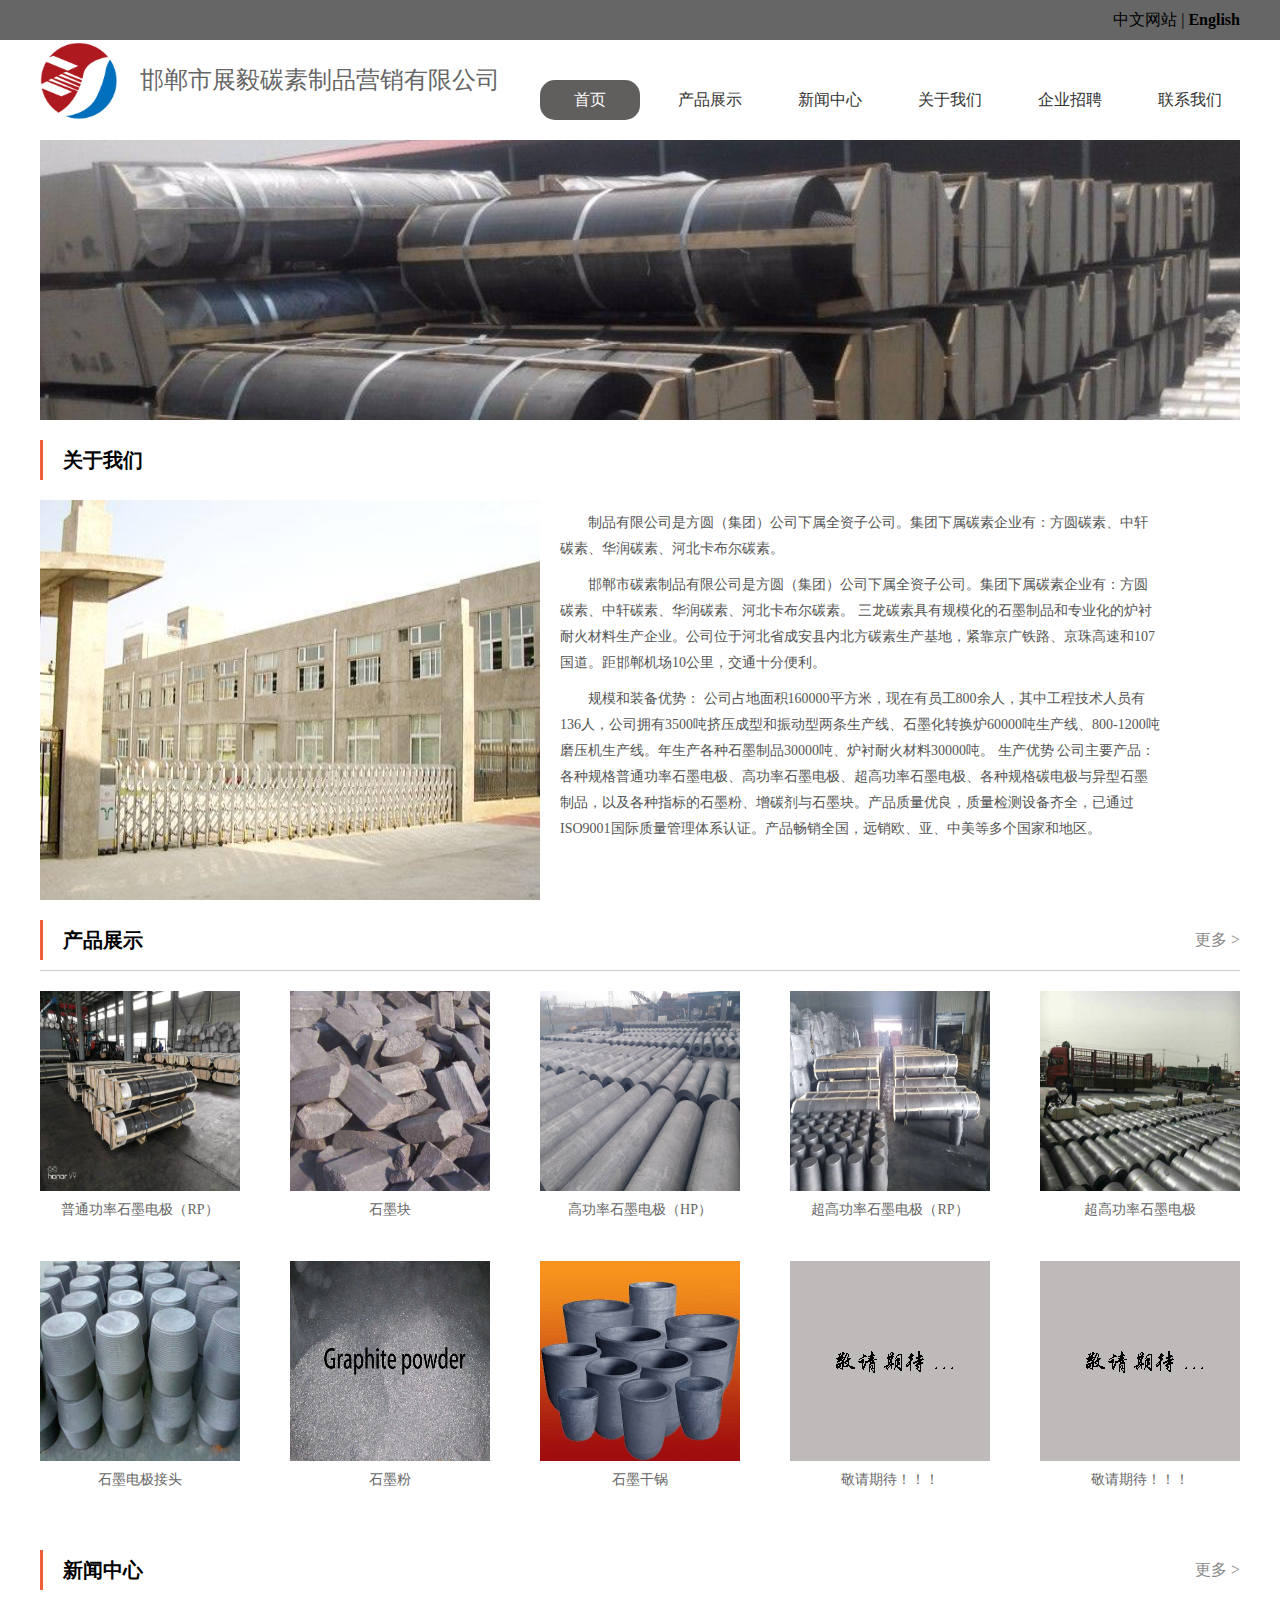
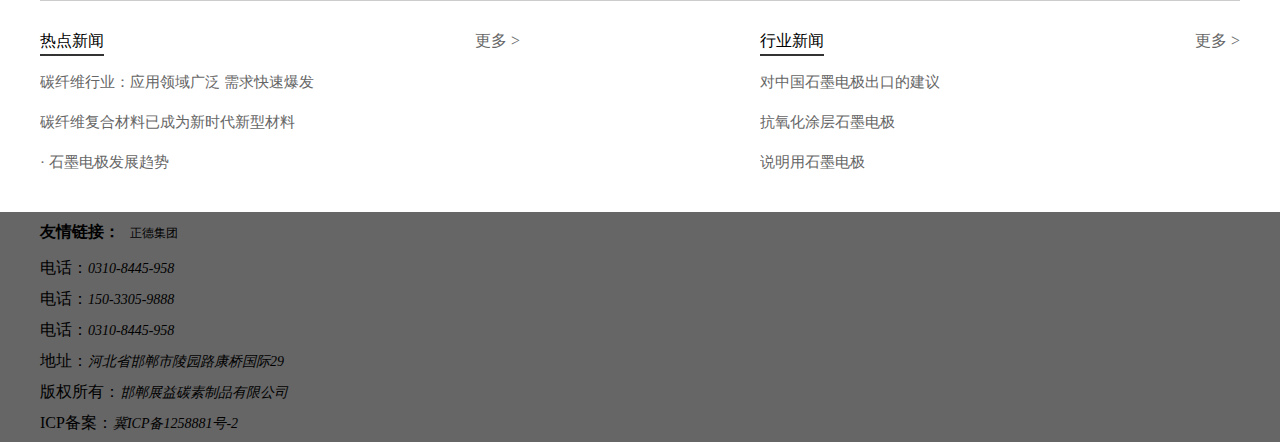
==== index.html @ 2c911a8d "" ====
<!doctype html>
<html lang="en">
<head>
    <meta charset="UTF-8">
    <meta name="viewport"
          content="width=device-width, user-scalable=no, initial-scale=1.0, maximum-scale=1.0, minimum-scale=1.0">
    <meta http-equiv="X-UA-Compatible" content="ie=edge">
    <meta name="keywords" content="展毅碳素,展毅碳素制品营销有限公司,邯郸市,邯郸市展毅碳素,中国碳素,">
    <link rel="icon" href="images/logo2.png">
    <link rel="stylesheet" href="css/header.css">
    <link rel="stylesheet" href="css/index.css">
    <title>展毅碳素制品营销有限公司</title>
</head>
<body style="">
<div class="box">
    <div class="header">
        <div class="header-top ">
            <div class="wrap">
                <a href="index.html"><span>中文网站</span></a> |
                <a href=""><b>English</b></a>
            </div>
        </div>
        <div class="nav wrap clearFix">
            <h6 class="logo fl">
                <a class="clearFix" href="index.html">
                    <img class="fl" src="images/logo2.png" alt="">
                    <span class="fl">
                        邯郸市展毅碳素制品营销有限公司 <br>
                    </span>
                </a>
            </h6>
            <div class="nav-nav fl">
                <ul class="clearFix">
                    <li class="active"><a href="javaScript:;">首页</a></li>
                    <li><a href="code/product.html">产品展示</a></li>
                    <li><a href="code/new.html">新闻中心</a></li>
                    <li><a href="code/about.html">关于我们</a></li>
                    <li><a href="code/recruit.html">企业招聘</a></li>
                    <li><a href="code/contact.html">联系我们</a></li>
                </ul>
            </div>
        </div>
    </div>
    <!--<div class="line wrap"></div>-->
    <div class="content">
        <div class="play wrap" id="play">
            <ul class="play-img" id="play-img">
                <li class="play-active"><a href="javaScript:;"><img src="images/hello.jpg" alt=""></a></li>
            </ul>
            <div class="play-L-R wrap">
            </div>
            <div class="play-box" id="play-box">
                <ul class="play-btn clearFix ">
                </ul>
            </div>
        </div>
        <div class="we wrap">
            <h2 class="h2">
                <span>关于我们</span>
            </h2>
            <div class="we-content clearFix">
                <img class="fl" src="images/gongs.jpg" alt="">
                <p class="fr">制品有限公司是方圆（集团）公司下属全资子公司。集团下属碳素企业有：方圆碳素、中轩碳素、华润碳素、河北卡布尔碳素。
                </p>
                <p>
                    邯郸市碳素制品有限公司是方圆（集团）公司下属全资子公司。集团下属碳素企业有：方圆碳素、中轩碳素、华润碳素、河北卡布尔碳素。 三龙碳素具有规模化的石墨制品和专业化的炉衬耐火材料生产企业。公司位于河北省成安县内北方碳素生产基地，紧靠京广铁路、京珠高速和107国道。距邯郸机场10公里，交通十分便利。
                </p>
               <p> 规模和装备优势：
                   公司占地面积160000平方米，现在有员工800余人，其中工程技术人员有136人，公司拥有3500吨挤压成型和振动型两条生产线、石墨化转换炉60000吨生产线、800-1200吨磨压机生产线。年生产各种石墨制品30000吨、炉衬耐火材料30000吨。 生产优势 公司主要产品：各种规格普通功率石墨电极、高功率石墨电极、超高功率石墨电极、各种规格碳电极与异型石墨制品，以及各种指标的石墨粉、增碳剂与石墨块。产品质量优良，质量检测设备齐全，已通过ISO9001国际质量管理体系认证。产品畅销全国，远销欧、亚、中美等多个国家和地区。
               </p>
            </div>
        </div>
        <div class="product wrap">
            <h2 class="h2">
                <span>产品展示</span>
                <i><a href="code/product.html">更多 ></a></i>
            </h2>
            <div class="line"></div>
            <div class="product-content">
                <ul class="clearFix">
                    <li class="product-content-active">
                        <a href="javaScript:;">
                            <div class="product-content-img"><img src="images/img_1.jpg" alt=""></div>
                            <p>普通功率石墨电极（RP）</p>
                        </a>
                    </li>
                    <li>
                        <a href="javaScript:;">
                            <div class="product-content-img"><img src="imgs/img_13.jpg" alt=""></div>
                            <p>石墨块</p>
                        </a>
                    </li>
                    <li>
                        <a href="javaScript:;">
                            <div class="product-content-img"><img src="imgs/img_3.jpg" alt=""></div>
                            <p title="High power graphite electrode">高功率石墨电极（HP）</p>
                        </a>
                    </li>
                    <li>
                        <a href="javaScript:;">
                            <div class="product-content-img"><img src="imgs/img_4.jpg" alt=""></div>
                            <p title="Ultra high power graphite electrode (UHP300 to UHP600)">超高功率石墨电极（RP）</p>
                        </a>
                    </li>
                    <li>
                        <a href="javaScript:;">
                            <div class="product-content-img"><img src="imgs/img_5.jpg" alt=""></div>
                            <p>超高功率石墨电极</p>
                        </a>
                    </li>
                    <li>
                        <a href="javaScript:;">
                            <div class="product-content-img"><img src="imgs/img_11.jpg" alt=""></div>
                            <p>石墨电极接头</p>
                        </a>
                    </li>
                    <li>
                        <a href="javaScript:;">
                            <div class="product-content-img"><img src="imgs/img_12.png" alt=""></div>
                            <p>石墨粉</p>
                        </a>
                    </li>
                    <li>
                        <a href="javaScript:;">
                            <div class="product-content-img"><img src="imgs/img_10.jpg" alt=""></div>
                            <p>石墨干锅</p>
                        </a>
                    </li>
                    <li>
                        <a href="javaScript:;">
                            <div class="product-content-img"><img src="images/qidai.gif" alt=""></div>
                            <p>敬请期待！！！</p>
                        </a>
                    </li>
                    <li>
                        <a href="javaScript:;">
                            <div class="product-content-img"><img src="images/qidai.gif" alt=""></div>
                            <p>敬请期待！！！</p>
                        </a>
                    </li>
                </ul>
            </div>
        </div>
        <div class="new wrap">
            <h2 class="h2">
                <span>新闻中心</span>
                <i><a href="code/new.html">更多 ></a></i>
            </h2>
            <div class="line wrap"></div>
            <div class="new-content clearFix">
                <div class="new-content-left fl">
                    <h3 class="clearFix">
                        <span>热点新闻</span>
                        <a class="fr" href="code/new.html">更多 ></a>
                    </h3>
                    <ul class="new-content-left-content">
                        <li class="clearFix">
                            <a class="fl" href="news/new_1.html">碳纤维行业：应用领域广泛 需求快速爆发</a>
                        </li>
                        <li class="clearFix">
                            <a class="fl" href="news/new_2.html">碳纤维复合材料已成为新时代新型材料</a>
                        </li>
                        <li class="clearFix">
                            <a class="fl" href="news/new_3.html">· 石墨电极发展趋势</a>
                        </li>
                    </ul>
                </div>
                <div class="new-content-right new-content-left fr">
                    <h3 class="clearFix"><span>行业新闻</span>
                        <a class="fr" href="code/new.html">更多 ></a>
                    </h3>
                    <ul class="new-content-left-content">
                        <li class="clearFix">
                            <a class="fl" href="news/new_4.html">对中国石墨电极出口的建议</a>
                        </li>
                        <li class="clearFix">
                            <a class="fl" href="news/new_5.html">抗氧化涂层石墨电极</a>
                        </li>
                        <li class="clearFix">
                            <a class="fl" href="news/new_6.html">说明用石墨电极</a>
                        </li>
                    </ul>
                </div>
            </div>
        </div>
    </div>
    <div class="footer clearFix">
        <div class="footer-box clearFix wrap">
            <div class="footer-box-content fl">
                <div class="footer-url clearFix wrap">
                    <h4 class="fl">友情链接：</h4>
                    <ul class="fl">
                        <li>
                            <a href="http://www.zhengdejituan.net">
                                正德集团
                            </a>
                        </li>
                    </ul>
                </div>
                <div class="footer-content">
                    <p>
                        <span>电话：</span><i>0310-8445-958 </i>
                    </p>
                    <p>
                        <span>电话：</span><i>150-3305-9888 </i>
                    </p>
                    <p>
                        <span>电话：</span><i>0310-8445-958 </i>
                    </p>
                    <p>
                        <span>地址：</span><i>河北省邯郸市陵园路康桥国际29</i>
                    </p>
                    <p>
                        <span>
版权所有：</span><i>邯郸展益碳素制品有限公司</i>
                    </p>
                    <p>
                        <span>ICP备案：</span><i>冀ICP备1258881号-2</i>
                    </p>
                </div>
            </div>
        </div>
    </div>
</div>
</body>
</html>
<script type="text/javascript" src="js/index.js"></script>
---- css/header.css ----
.header{

    position:fiXed;
    z-index:100;
    width: 100%;

}
.header .header-top {
    background-color: #666;
    height: 40px;
    line-height: 40px;

}
.header .header-top div{
    text-align: right;
    margin: 0px auto;
}
.header .header-top div a{
    color:#000;
}
.nav {
    height: 80px;
    padding-bottom: 20px;
    background-color: #fff;
}

.nav .logo {
    width: 40%;
}

.nav .logo a {
    line-height: 80px;
    display: inline-block;
}

.nav .logo a span {
    font-size: 24px;
    height: 100%;
    display: inline-block;
    color: #666;
    margin-left: 20px;
    font-weight:normal;
}
.nav .logo a span {
    font-size: 24px;
    height: 100%;
    display: inline-block;
    color: #666;
    margin-left: 20px;
    font-weight: normal;
}
.nav .logo a img {
    width: 80px;
}

.nav .nav-nav {
    line-height: 80px;
    float: right;
    margin-top: 40px;
}

.nav .nav-nav ul .active {
    background-color: #615e5e;
}

.nav .nav-nav ul .active a {
    color: #fff;
}

.nav .nav-nav ul li a:hover {
    background-color: #615e5e;
    color: #fff;
}

.nav .nav-nav ul li {
    overflow: hidden;
    border-radius: 15px;
    margin-left: 20px;
    text-align: center;
    float: left;
    height: 40px;
    line-height: 40px;
    width: 100px;
}

.nav .nav-nav ul li a {
    -webkit-transition: background .5s;
    -moz-transition: background .5s;
    -ms-transition: background .5s;
    -o-transition: background .5s;
    transition: background .5s;
    display: inline-block;
    width: 100%;
    height: 100%;
    font-size: 16px;
    color: #333;
}
---- css/index.css ----
﻿/*通用样式*/
* {
    margin: 0;
    padding: 0;
}

li {
    list-style: none;
}

img {
    border: none;
    display: block;
}

.fl {
    float: left;
}

.fr {
    float: right;
}

a {
    text-decoration: none;
}

a:link {
    text-decoration: none;
}

a:visited {
    text-decoration: none;
}

.clearFix:after {
    content: '';
    display: block;
    clear: both;
}

.clear {
    zoom: 1;
}

/*这是宽1200px样式*/
.wrap {
    width: 1200px;
    margin: 0 auto;
}

/*这是分割线熟悉*/
.line {

    width: 1200px;
    line-height: 0px;
    border-top: 1px solid #ccc;
    margin: 10px auto;
}

.box {
    overflow: hidden;
    padding: 0;
    margin: 0;
    display: block;
}

.header {
    background-color: #fff;
    position: fixed;
    z-index: 100;
    width: 100%;
}

.header .header-top {
    height: 40px;
    line-height: 40px;
    background-color: #666;
}

.nav {
    height: 80px;
}
.nav .logo {
    width: 40%;
}
.nav .logo a {
    line-height: 80px;
    display: inline-block;
}
.nav .logo a span {
    font-size: 24px;
    height: 100%;
    display: inline-block;
    color: #666;
    margin-left: 20px;
    font-weight: normal;
}
.nav .logo a img {
    width: 80px;
}
.nav .nav-nav {
    line-height: 80px;
    float: right;
    margin-top: 40px;
}
.nav .nav-nav ul .active {
    background-color: #615e5e;
}
.nav .nav-nav ul .active a {
    color: #fff;
}

.nav .nav-nav ul li a:hover {
    background-color: #615e5e;
    color: #fff;
}

.nav .nav-nav ul li {
    overflow: hidden;
    border-radius: 15px;
    margin-left: 20px;
    text-align: center;
    float: left;
    height: 40px;
    line-height: 40px;
    width: 100px;
}

.nav .nav-nav ul li a {
    -webkit-transition: background .5s;
    -moz-transition: background .5s;
    -ms-transition: background .5s;
    -o-transition: background .5s;
    transition: background .5s;
    display: inline-block;
    width: 100%;
    height: 100%;
    font-size: 16px;
    color: #333;
}

.content {
    margin-top: 120px;
}

.play {
    position: relative;
    height: 300px;
    overflow: hidden;

}
.play ul li a img{
    width: 100%;
}
.play .play-img li {
    display: none;
}

.play .play-img .play-active {
    display: block;
}

/*左右按钮*/
.play .play-L-R .play-L-left {
    transition: opacity .5s;
    opacity: .5;
    position: absolute;
    left: 25%;
    top: 50%;
    width: 50px;
    height: 50px;
    background: url("../images/left-right.png") 0 0 repeat;
}

.play .play-L-R .play-L-right {
    transition: opacity .5s;
    opacity: .5;
    position: absolute;
    left: 75%;
    top: 50%;
    width: 50px;
    height: 50px;
    background: url("../images/left-right.png") -60px 0 no-repeat;
}

.play .play-L-R .play-L-right:hover {
    opacity: 1;
}

.play .play-L-R .play-L-left:hover {
    opacity: 1;
}

.play .play-box {
    text-align: center;

    position: absolute;
    left: 0;
    bottom: 20px;
    width: 100%;
    height: 30px;
}

.play .play-btn {
    display: inline-block;
    z-index: 99;
    line-height: 30px;
}

.play .play-btn li {
    display: inline-block;
    float: left;
    margin-left: 10px;
    height: 20px;
    line-height: 35px;
}

.play .play-btn .play-btn-active {
    background-color: #333;
}

.play .play-btn li a {

    display: inline-block;
    width: 20px;
    height: 20px;
    border-radius: 50%;
    background-color: #ffffff;
}

.product {
    height: 630px;
    overflow: hidden;
}

.h2 {
    margin-top: 20px;
    line-height: 40px;
    height: 40px;
    font-size: 20px;
    border-left: 3px solid #f05f37;
}

.h2 span {
    margin-left: 20px;
}

.h2 i a {

    font-size: 16px;
    color: #888;
    float: right;
    font-weight: normal;
    font-style: normal;
}

.product .product-content {
    width: 1250px;
    margin-top: 20px;
}

.product .product-content .product-content-active {
}

.product .product-content ul li {
    margin-right: 50px;
    float: left;
    overflow: hidden;
    width: 200px;
    height: 270px;
}

.product .product-content .product-content-img {
    overflow: hidden;
    height: 200px;
    width: 200px;
}

.product .product-content .product-content-img img {

    transition: 1s;
    width: 200px;
    height: 200px;
}

.product .product-content .product-content-img img:hover {
    -webkit-transform: scale(1.1);
    -moz-transform: scale(1.1);
    -ms-transform: scale(1.1);
    -o-transform: scale(1.1);
    transform: scale(1.1);
}

.product .product-content ul li p {
    font-size: 14px;
    color: #666;
    margin-top: 10px;
    text-align: center;
    height: 40px;
    overflow: hidden;
    display: -webkit-box;
    -webkit-line-clamp: 2;
    text-overflow: ellipsis;
    -webkit-box-orient: vertical;
}

.we .we-content {
    margin-top: 20px;
}

.we .we-content img {
    width: 500px;
    height: 400px;
    padding-right: 20px;
}

.we .we-content p{
    margin-top: 10px;
    text-indent: 2em;
    width: 600px;
    font-size: 14px;
    color: #555;
    line-height: 26px;
    float: left;
}

/*新闻中心*/
.new .new-content {
    margin-top: 30px;
}

.new .new-content .new-content-left {
}

.new .new-content .new-content-left {
    width: 40%;

}

.new .new-content .new-content-left h3 {
    font-size: 16px;
    font-weight: normal;
}

.new .new-content .new-content-left h3 span {
    padding: 5px 0;
    border-bottom: 2px solid #333333;
}

.new .new-content .new-content-left h3 a {
    color: #666;
}

.new .new-content .new-content-left .new-content-left-content {
    margin-top: 10px;
    color: #000;
}

.new .new-content .new-content-left ul li {
    height: 40px;
    overflow: hidden;
    line-height: 40px;
}

.new .new-content .new-content-left ul li a {
    transition: color .5s;
    font-size: 15px;
    width: 60%;
    color: #666;
    display: -webkit-box;
    -webkit-box-orient: vertical;
    -webkit-line-clamp: 1;
    overflow: hidden;
}

.new .new-content .new-content-left ul li a:hover {
    color: #ff4c0e;
}

.new .new-content .new-content-left ul li i {
    font-size: 14px;
    font-style: normal;
    color: #999;
}

/*底部*/
.footer {
    font-size: 16px;
    margin-top: 30px;
    height: 230px;
    color: #000;
    background-color: #666;
}

.footer .footer-box {

}

.footer .footer-url {
    line-height: 40px;
}

.footer .footer-url h4 {

}

.footer .footer-url ul li {
    float: left;
    padding: 0 10px;
}

.footer .footer-url ul li a {
    color: #000;
    font-size: 12px;
}

.footer .footer-box .footer-box-content {
    width: 50%;
}

.footer .footer-content {
    text-align: left;
}

.footer .footer-content p {
    text-align: left;
    line-height: 30px;
}

.footer .footer-content p i {
    color: #000;
    font-size: 14px;
}

.footer .footer-img {
    height: 230px;
    margin: 50px 50px 0 0;

}

.footer .footer-img img {
    line-height: 230px;
    width: 100px;
    height: 100px;
}

.footer .footer-img p {
    line-height: 30px;
    text-align: center;
}
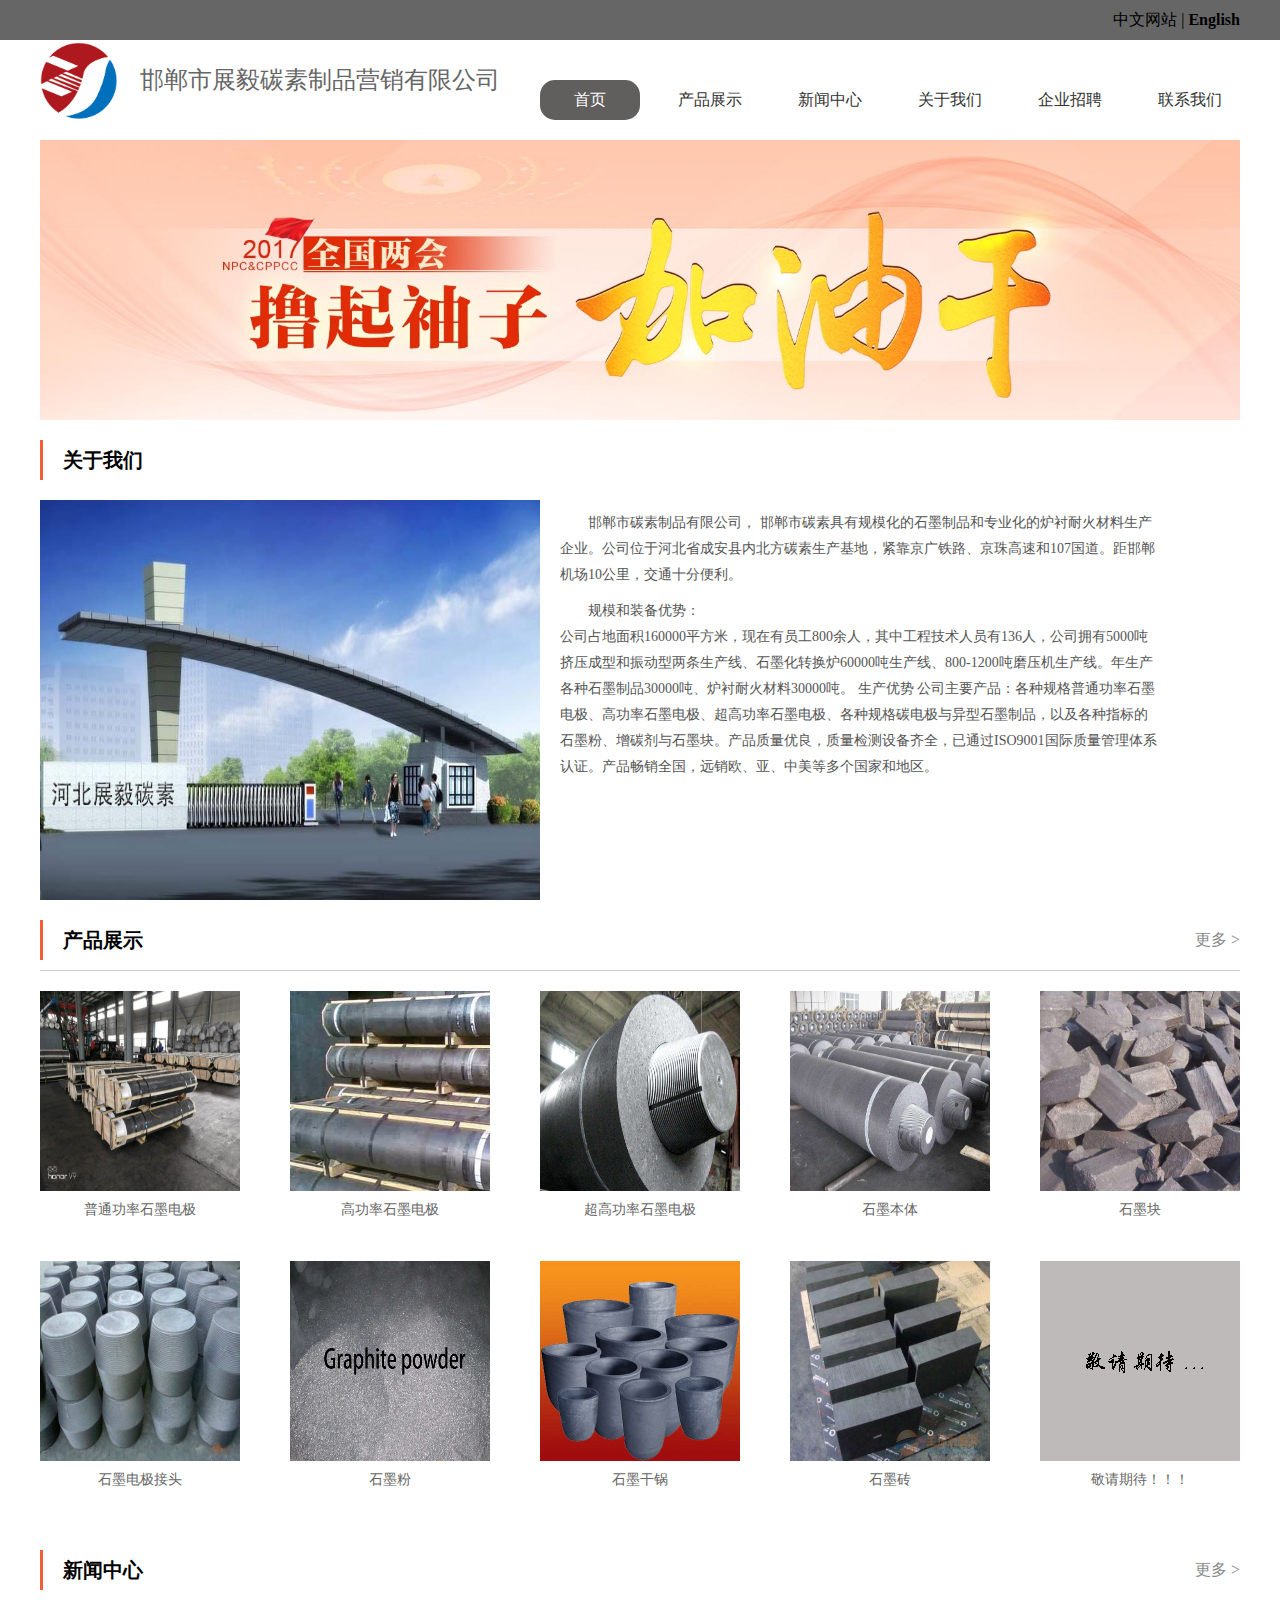
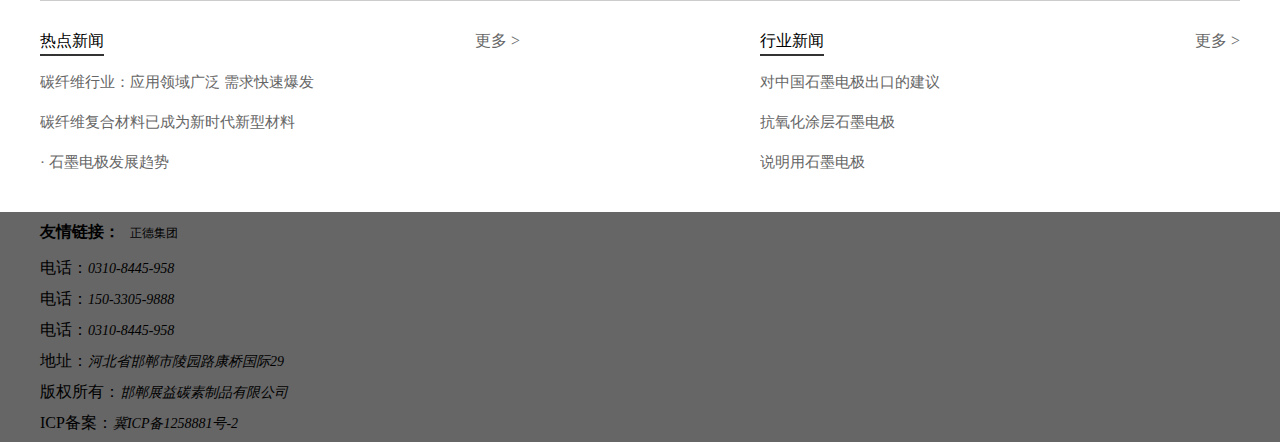
==== commit f30c872a: "" ====
--- a/index.html
+++ b/index.html
@@ -45,7 +45,7 @@
     <div class="content">
         <div class="play wrap" id="play">
             <ul class="play-img" id="play-img">
-                <li class="play-active"><a href="javaScript:;"><img src="images/hello.jpg" alt=""></a></li>
+                <li class="play-active"><a href="javaScript:;"><img src="images/table.jpg" alt=""></a></li>
             </ul>
             <div class="play-L-R wrap">
             </div>
@@ -59,14 +59,12 @@
                 <span>关于我们</span>
             </h2>
             <div class="we-content clearFix">
-                <img class="fl" src="images/gongs.jpg" alt="">
-                <p class="fr">制品有限公司是方圆（集团）公司下属全资子公司。集团下属碳素企业有：方圆碳素、中轩碳素、华润碳素、河北卡布尔碳素。
+                <img class="fl" src="images/tage.jpg" alt="">
+                <p>
+                    邯郸市碳素制品有限公司，  邯郸市碳素具有规模化的石墨制品和专业化的炉衬耐火材料生产企业。公司位于河北省成安县内北方碳素生产基地，紧靠京广铁路、京珠高速和107国道。距邯郸机场10公里，交通十分便利。
                 </p>
-                <p>
-                    邯郸市碳素制品有限公司是方圆（集团）公司下属全资子公司。集团下属碳素企业有：方圆碳素、中轩碳素、华润碳素、河北卡布尔碳素。 三龙碳素具有规模化的石墨制品和专业化的炉衬耐火材料生产企业。公司位于河北省成安县内北方碳素生产基地，紧靠京广铁路、京珠高速和107国道。距邯郸机场10公里，交通十分便利。
-                </p>
-               <p> 规模和装备优势：
-                   公司占地面积160000平方米，现在有员工800余人，其中工程技术人员有136人，公司拥有3500吨挤压成型和振动型两条生产线、石墨化转换炉60000吨生产线、800-1200吨磨压机生产线。年生产各种石墨制品30000吨、炉衬耐火材料30000吨。 生产优势 公司主要产品：各种规格普通功率石墨电极、高功率石墨电极、超高功率石墨电极、各种规格碳电极与异型石墨制品，以及各种指标的石墨粉、增碳剂与石墨块。产品质量优良，质量检测设备齐全，已通过ISO9001国际质量管理体系认证。产品畅销全国，远销欧、亚、中美等多个国家和地区。
+                <p> 规模和装备优势： <br>
+                   公司占地面积160000平方米，现在有员工800余人，其中工程技术人员有136人，公司拥有5000吨挤压成型和振动型两条生产线、石墨化转换炉60000吨生产线、800-1200吨磨压机生产线。年生产各种石墨制品30000吨、炉衬耐火材料30000吨。 生产优势 公司主要产品：各种规格普通功率石墨电极、高功率石墨电极、超高功率石墨电极、各种规格碳电极与异型石墨制品，以及各种指标的石墨粉、增碳剂与石墨块。产品质量优良，质量检测设备齐全，已通过ISO9001国际质量管理体系认证。产品畅销全国，远销欧、亚、中美等多个国家和地区。
                </p>
             </div>
         </div>
@@ -81,7 +79,25 @@
                     <li class="product-content-active">
                         <a href="javaScript:;">
                             <div class="product-content-img"><img src="images/img_1.jpg" alt=""></div>
-                            <p>普通功率石墨电极（RP）</p>
+                            <p>普通功率石墨电极</p>
+                        </a>
+                    </li>
+                    <li>
+                        <a href="javaScript:;">
+                            <div class="product-content-img"><img src="imgs/img_3.jpg" alt=""></div>
+                            <p title="High power graphite electrode">高功率石墨电极</p>
+                        </a>
+                    </li>
+                    <li>
+                        <a href="javaScript:;">
+                            <div class="product-content-img"><img src="imgs/img_4.jpg" alt=""></div>
+                            <p title="Ultra high power graphite electrode (UHP300 to UHP600)">超高功率石墨电极</p>
+                        </a>
+                    </li>
+                    <li>
+                        <a href="javaScript:;">
+                            <div class="product-content-img"><img src="imgs/img_5.jpg" alt=""></div>
+                            <p>石墨本体</p>
                         </a>
                     </li>
                     <li>
@@ -92,24 +108,6 @@
                     </li>
                     <li>
                         <a href="javaScript:;">
-                            <div class="product-content-img"><img src="imgs/img_3.jpg" alt=""></div>
-                            <p title="High power graphite electrode">高功率石墨电极（HP）</p>
-                        </a>
-                    </li>
-                    <li>
-                        <a href="javaScript:;">
-                            <div class="product-content-img"><img src="imgs/img_4.jpg" alt=""></div>
-                            <p title="Ultra high power graphite electrode (UHP300 to UHP600)">超高功率石墨电极（RP）</p>
-                        </a>
-                    </li>
-                    <li>
-                        <a href="javaScript:;">
-                            <div class="product-content-img"><img src="imgs/img_5.jpg" alt=""></div>
-                            <p>超高功率石墨电极</p>
-                        </a>
-                    </li>
-                    <li>
-                        <a href="javaScript:;">
                             <div class="product-content-img"><img src="imgs/img_11.jpg" alt=""></div>
                             <p>石墨电极接头</p>
                         </a>
@@ -128,8 +126,8 @@
                     </li>
                     <li>
                         <a href="javaScript:;">
-                            <div class="product-content-img"><img src="images/qidai.gif" alt=""></div>
-                            <p>敬请期待！！！</p>
+                            <div class="product-content-img"><img src="imgs/img_20.jpg" alt=""></div>
+                            <p>石墨砖</p>
                         </a>
                     </li>
                     <li>
--- a/css/header.css
+++ b/css/header.css
@@ -95,4 +95,11 @@
     height: 100%;
     font-size: 16px;
     color: #333;
+}
+
+
+.all{
+    background-color: #23262E
+    ;
+    font-size:16px;
 }